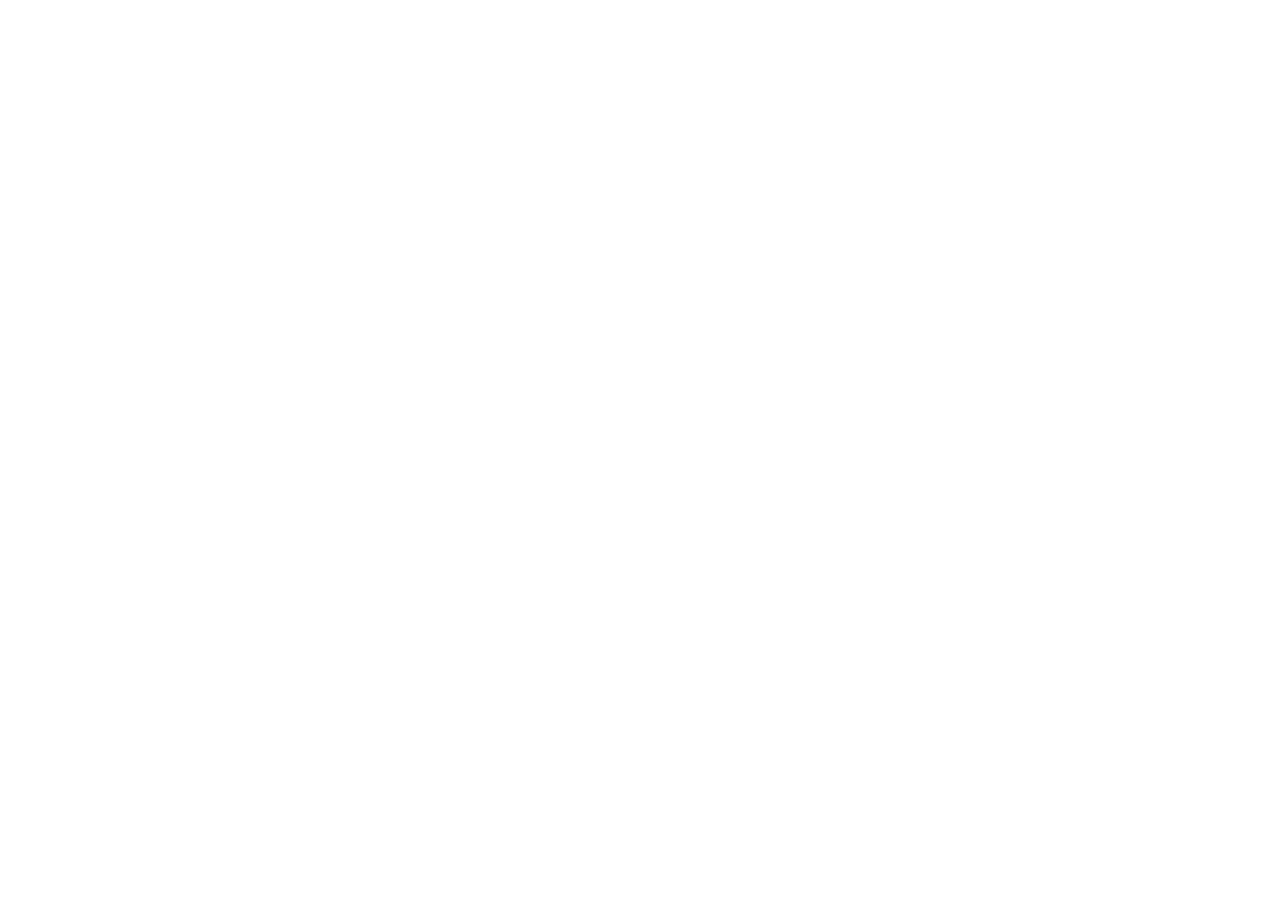
==== index.html @ 79b71a39 "Files Created" ====
<!DOCTYPE html>
<html lang="en">
<head>
  <meta charset="UTF-8">
  <meta name="viewport" content="width=device-width, initial-scale=1.0">
  <meta http-equiv="X-UA-Compatible" content="ie=edge">
  <title>Henry's Basic Portfolio</title>
</head>
<body>
  
</body>
</html>
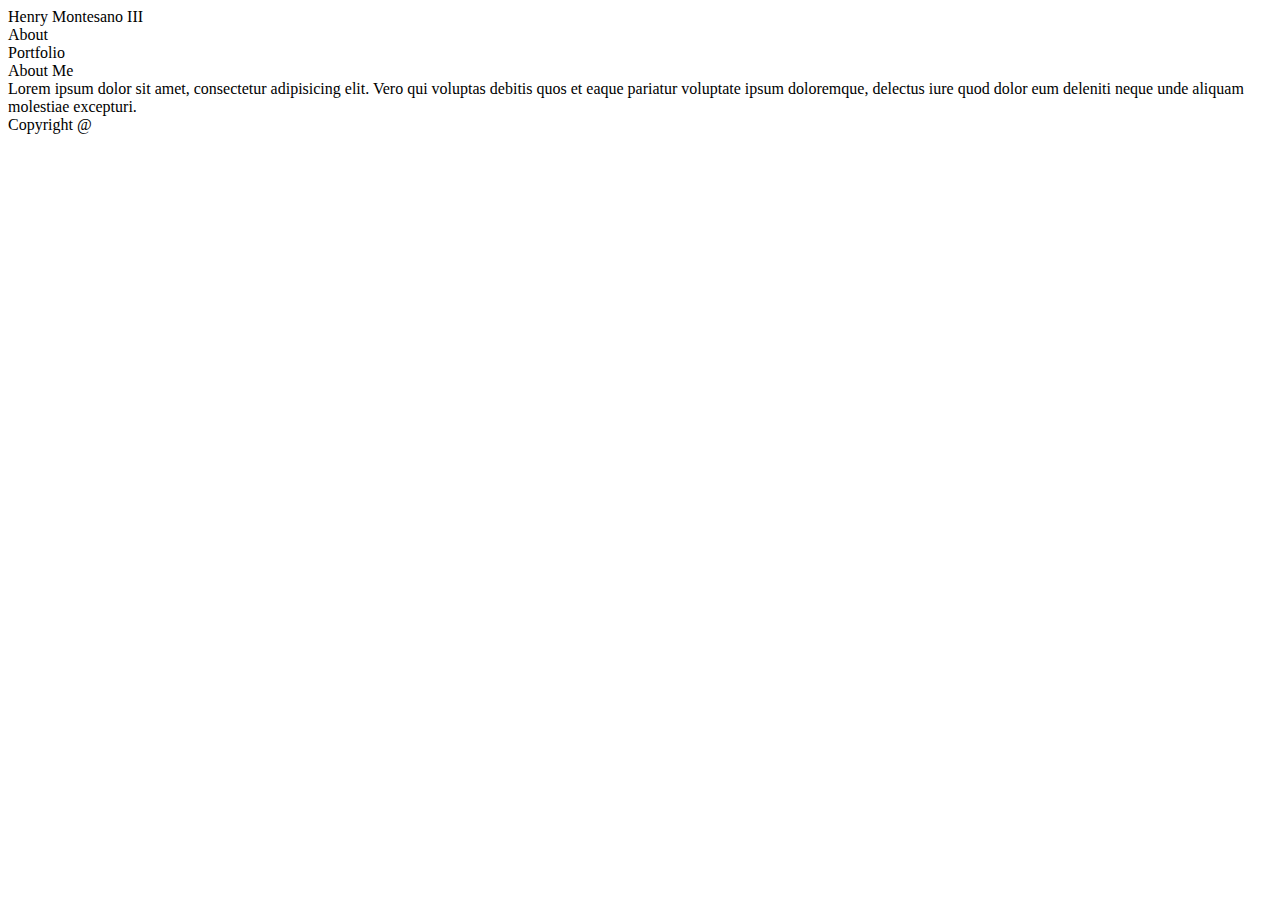
==== commit 19673357: "First index.html Draft" ====
--- a/index.html
+++ b/index.html
@@ -1,12 +1,46 @@
 <!DOCTYPE html>
 <html lang="en">
+
 <head>
   <meta charset="UTF-8">
   <meta name="viewport" content="width=device-width, initial-scale=1.0">
   <meta http-equiv="X-UA-Compatible" content="ie=edge">
-  <title>Henry's Basic Portfolio</title>
+  <title>Henry's Portfolio Index</title>
+  <link rel="stylesheet" type="text/css" href="css/style.css">
+
 </head>
+
 <body>
-  
+  <!-- Start Header Tab -->
+  <div id="header1">
+    <div class="name">Henry Montesano III</div>
+    <div id="links1">
+      <div class="About">About</div>
+      <div class="Portfolio">Portfolio</div>
+      <div class="Contact"></div>
+    </div>
+
+  </div>
+  <!-- End Header Tab -->
+
+  <!-- Start About Me Paragraph -->
+
+  <div id="About me">
+    <div class="About">About Me</div>
+    <div class="Paragraph">Lorem ipsum dolor sit amet, consectetur adipisicing elit. Vero qui voluptas debitis quos et
+      eaque pariatur voluptate ipsum doloremque, delectus iure quod dolor eum deleniti neque unde aliquam molestiae
+      excepturi.</div>
+  </div>
+
+  <!-- End About Me Paragraph -->
+
+  <!-- Start Footer -->
+  <div id="footer">
+    <div class="Footer Background"></div>
+    <div class="Footer">Copyright @</div>
+  </div>
+  <!-- End Footer -->
+
 </body>
+
 </html>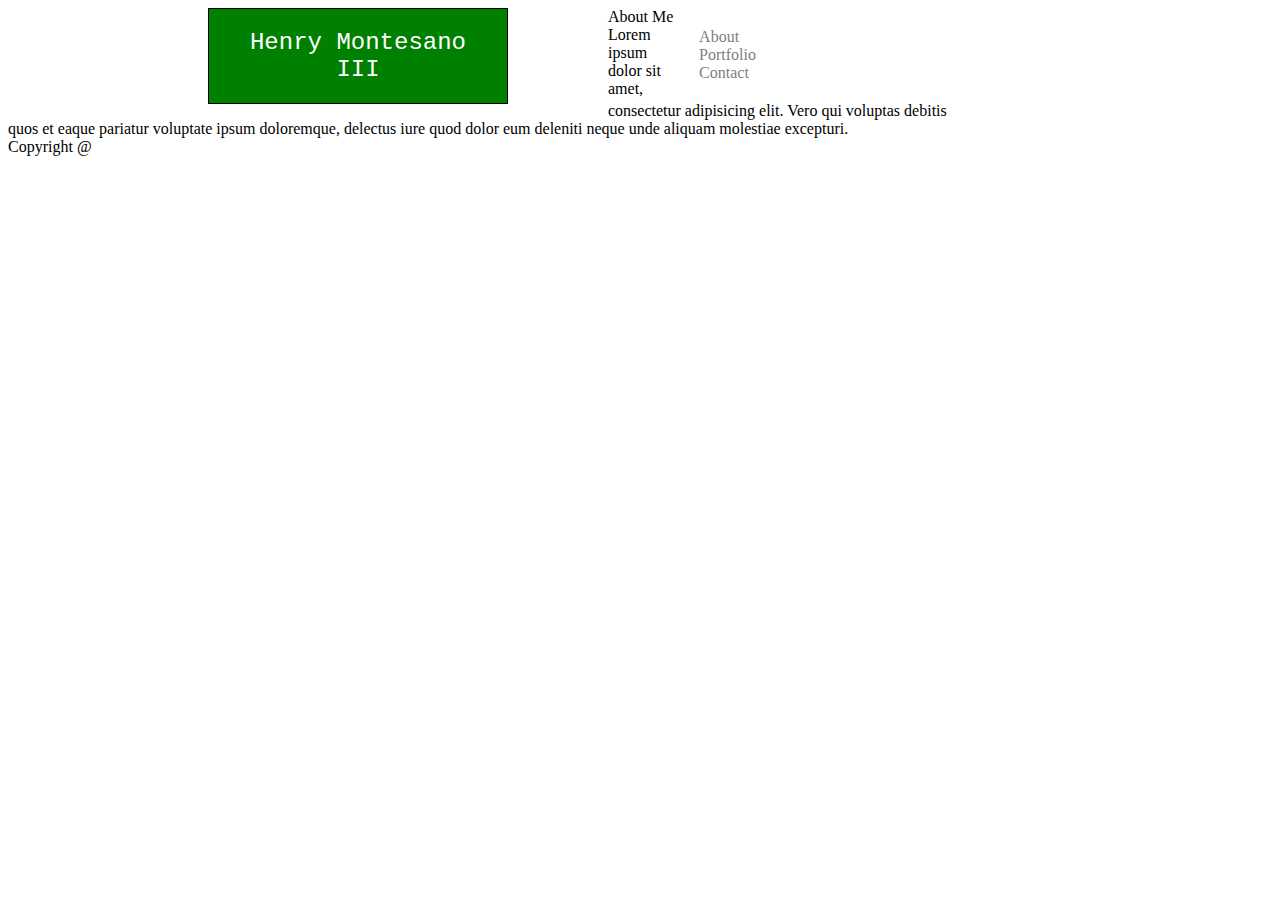
==== commit b5d635a6: "First Attempt CSS" ====
--- a/index.html
+++ b/index.html
@@ -12,25 +12,28 @@
 
 <body>
   <!-- Start Header Tab -->
+  <section class="clearfix">
   <div id="header1">
     <div class="name">Henry Montesano III</div>
     <div id="links1">
       <div class="About">About</div>
       <div class="Portfolio">Portfolio</div>
-      <div class="Contact"></div>
+      <div class="Contact">Contact</div>
     </div>
+  </section>
 
-  </div>
+  
   <!-- End Header Tab -->
 
   <!-- Start About Me Paragraph -->
-
+  <section class="clearfix">
   <div id="About me">
     <div class="About">About Me</div>
     <div class="Paragraph">Lorem ipsum dolor sit amet, consectetur adipisicing elit. Vero qui voluptas debitis quos et
       eaque pariatur voluptate ipsum doloremque, delectus iure quod dolor eum deleniti neque unde aliquam molestiae
       excepturi.</div>
   </div>
+  </section>
 
   <!-- End About Me Paragraph -->
 
--- a/css/style.css
+++ b/css/style.css
@@ -0,0 +1,46 @@
+* {
+  box-sizing: border-box;
+}
+
+.clearfix::after {
+	content: “”;
+	display: block;
+  clear: both;
+}
+
+body {
+  width: 960px;
+background-color: white;
+}
+
+#header1 {
+  width: 80%
+}
+
+.name {
+  background-color: green;
+  font-size: x-large;
+  width: 300px;
+  margin: auto;
+  text-align: center;
+  padding:20px;
+  border: 1px solid black;
+  color: white;
+  font-family: 'Courier New', Courier, monospace;
+  float: left;
+  margin-right: 100px;
+  margin-left: 200px;
+  
+}
+
+#links1 {
+  color: grey;
+  padding: 20px;
+  float: right;
+}
+
+#About me {
+  background-color: aqua;
+  margin: auto;
+  margin-top: 300px;
+  }